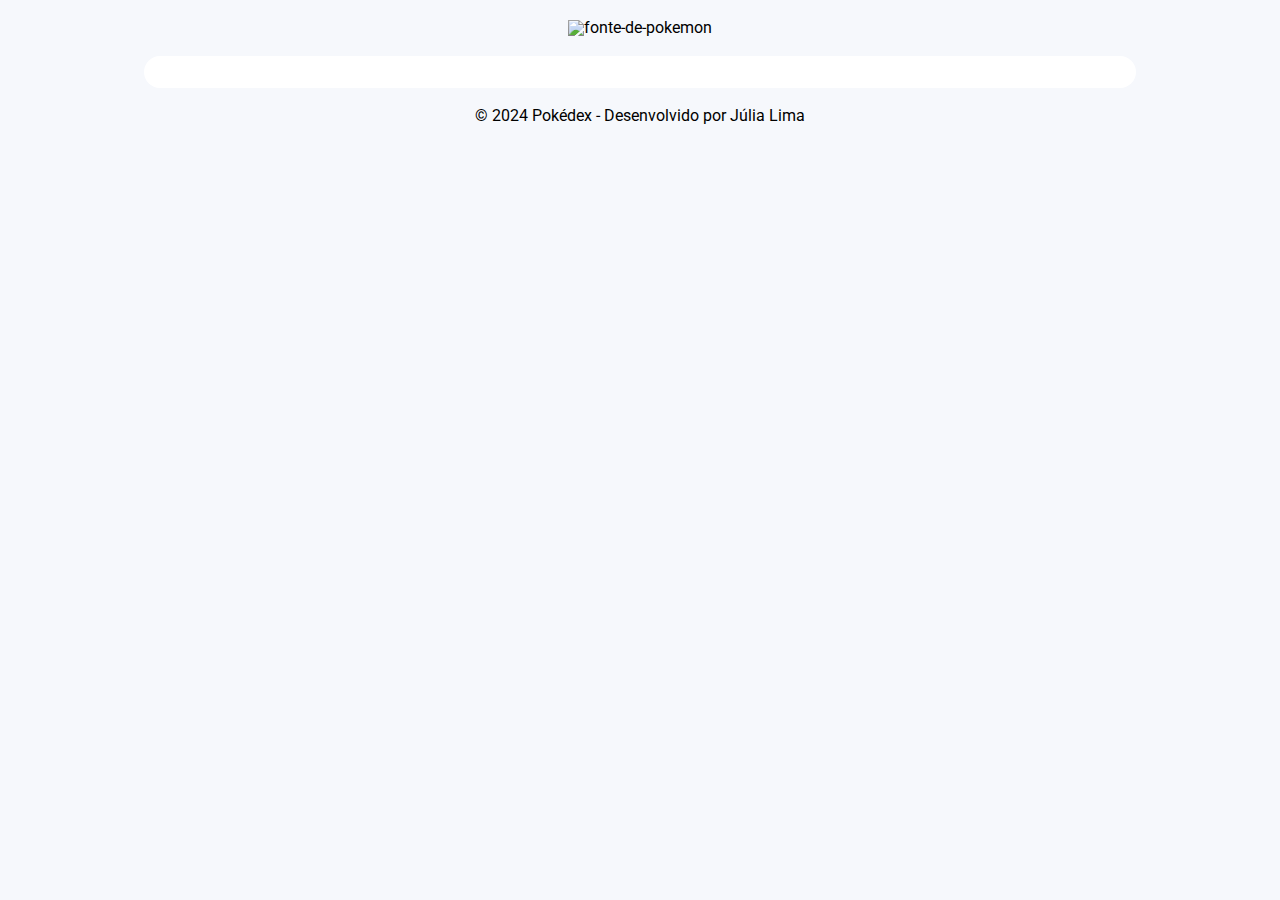
==== src/pages/details.html @ 0182f1bb "feat: pagina de detalhe para cada pokemon" ====
<!DOCTYPE html>
<html lang="pt-BR">
  <head>
    <meta charset="UTF-8" />
    <meta name="viewport" content="width=device-width, initial-scale=1.0" />
    <title>Pokedex - Detalhes</title>
    <!-- CSS -->
    <link rel="stylesheet" href="../css/reset.css" />
    <link rel="stylesheet" href="../css/global.css" />
    <link rel="stylesheet" href="../css/coresTypes.css" />
    <link rel="stylesheet" href="../css/pokedex.css" />
    <link rel="stylesheet" href="../css/media-query.css" />
    <!-- NORMALIZE CSS -->
    <link
      rel="stylesheet"
      href="https://cdnjs.cloudflare.com/ajax/libs/normalize/8.0.1/normalize.min.css"
      integrity="sha512-NhSC1YmyruXifcj/KFRWoC561YpHpc5Jtzgvbuzx5VozKpWvQ+4nXhPdFgmx8xqexRcpAglTj9sIBWINXa8x5w=="
      crossorigin="anonymous"
      referrerpolicy="no-referrer"
    />
    <!-- GOOGLE FONTS -->
    <link rel="preconnect" href="https://fonts.googleapis.com" />
    <link rel="preconnect" href="https://fonts.gstatic.com" crossorigin />
    <link
      href="https://fonts.googleapis.com/css2?family=Roboto:wght@100;300;500;700&display=swap"
      rel="stylesheet"
    />
    <!-- favicon -->
    <link
      rel="shortcut icon"
      href="../assets/images/favicon.ico"
      type="image/x-icon"
    />
  </head>
  <body>
    <header>
      <img
        class="titulo-logo"
        src="https://fontmeme.com/permalink/240131/0e00b1cc882d5290d75a175506ee5f25.png"
        alt="fonte-de-pokemon"
        border="0"
      />
    </header>

    <section class="content">
      <div id="pokemonDetails" class="pokemon-details">

      </div>
    </section>

    <footer>
      <p class="paragrafo__footer">
        © 2024 Pokédex - Desenvolvido por
        <a
          class="link__linkedin"
          href="https://www.linkedin.com/in/juliafclima/"
          target="_blank"
          >Júlia Lima</a
        >
      </p>
    </footer>

    <script src="../js/pokemonModel.js"></script>
    <script src="../js/pokeapi.js"></script>
    <script src="../js/main.js"></script>
    <script src="../js/details.js"></script>
  </body>
</html>
---- src/css/global.css ----
* {
  font-family: "Roboto", sans-serif;
  padding: 0;
  margin: 0;
  box-sizing: border-box;
}

body {
  background-color: #f6f8fc;
}

header,
footer {
  display: flex;
  justify-content: center;
  align-items: center;
  margin: 20px 0;
}

.content {
  width: 100vw;
  height: 100vh;
  padding: 1rem;
  background-color: #fff;
}

.paragrafo__footer {
  font-size: 0.8rem;
  margin-bottom: 20px;
  text-align: center;
}

.link__linkedin {
  text-decoration: none;
  color: black;
  &:hover {
    text-decoration: underline;
  }
}

.titulo-logo {
  max-width: 90%;
  height: auto;
  display: block; 
  margin: auto;
}
---- src/css/coresTypes.css ----
.normal {
  background-color: #9d9d72;
}

.fire {
  background-color: #f37538;
}

.water {
  background-color: #567fe5;
}

.grass {
  background-color: #62c154;
}

.electric {
  background-color: #ffcb47;
}

.ice {
  background-color: #85ced1;
}

.ground {
  background-color: #e1ba69;
}

.flying {
  background-color: #a17fe8;
}

.poison {
  background-color: #9d3392;
}

.fighting {
  background-color: #bf2d29;
}

.psychic {
  background-color: #ff4d7e;
}

.dark {
  background-color: #6a4f42;
}

.rock {
  background-color: #b19a47;
}

.bug {
  background-color: #a0b135;
}

.ghost {
  background-color: #644b8a;
}

.steel {
  background-color: #9591a8;
}

.dragon {
  background-color: #5018b6;
}

.fairy {
  background-color: #cd849b;
}
---- src/css/pokedex.css ----
.content .pokemons {
  display: grid;
  grid-template-columns: 1fr;
  list-style: none;
}

.pokemon {
  display: flex;
  flex-direction: column;
  margin: 0.5rem;
  padding: 1rem;
  border-radius: 1rem;
  transition: transform 0.3s ease-in-out; 
}

.pokemon:hover {
  transform: scale(1.1);
  -webkit-transform: scale(1.1);
  -moz-transform: scale(1.1);
  -ms-transform: scale(1.1);
  -o-transform: scale(1.1);
}

.pokemon .detail img {
  max-width: 100%;
  height: 70px;
  align-self: flex-end;
}

.pokemon .number {
  color: #000;
  opacity: 0.6;
  text-align: right;
  font-size: 0.625rem;
}

.pokemon .name {
  color: #fff5ee;
  margin-bottom: 0.25rem;
  text-transform: capitalize;
}

.pokemon .detail {
  display: flex;
  flex-direction: row;
  align-items: center;
  justify-content: space-between;
}

.detail .types {
  padding: 0;
  margin: 0;
  list-style: none;
}

.types .type {
  color: #fff5ee;
  padding: 0.23rem 0.5rem;
  font-size: 0.625rem;
  margin: 0.25rem 0;
  border-radius: 1rem;
  filter: brightness(1.1);
  -webkit-filter: brightness(1.1);
  text-align: center;
}

.pagination {
  display: flex;
  flex-direction: row;
  justify-content: center;
  align-items: center;
  width: 100%;
  padding: 1rem;
}

.pagination button {
  padding: 0.4rem 0.6rem;
  margin: 0.25rem 0;
  font-size: 1rem;
  background-color: #6c79db;
  color: #fff;
  border: none;
  border-radius: 1rem;
  -webkit-border-radius: 1rem;
  -moz-border-radius: 1rem;
  -ms-border-radius: 1rem;
  -o-border-radius: 1rem;
}
---- src/css/media-query.css ----
@media screen and (min-width: 380px) {
  .content .pokemons {
    grid-template-columns: 1fr 1fr;
  }

  .paragrafo__footer, .link__linkedin {
    font-size: 1rem;
  }
}

@media screen and (min-width: 576px) {
  .content .pokemons {
    grid-template-columns: 1fr 1fr 1fr;
  }
}

@media screen and (min-width: 992px) {
  .content {
    max-width: 992px;
    margin: 1rem auto;
    height: auto;
    border-radius: 1rem;
  }

  .content .pokemons {
    grid-template-columns: 1fr 1fr 1fr 1fr;
  }
}
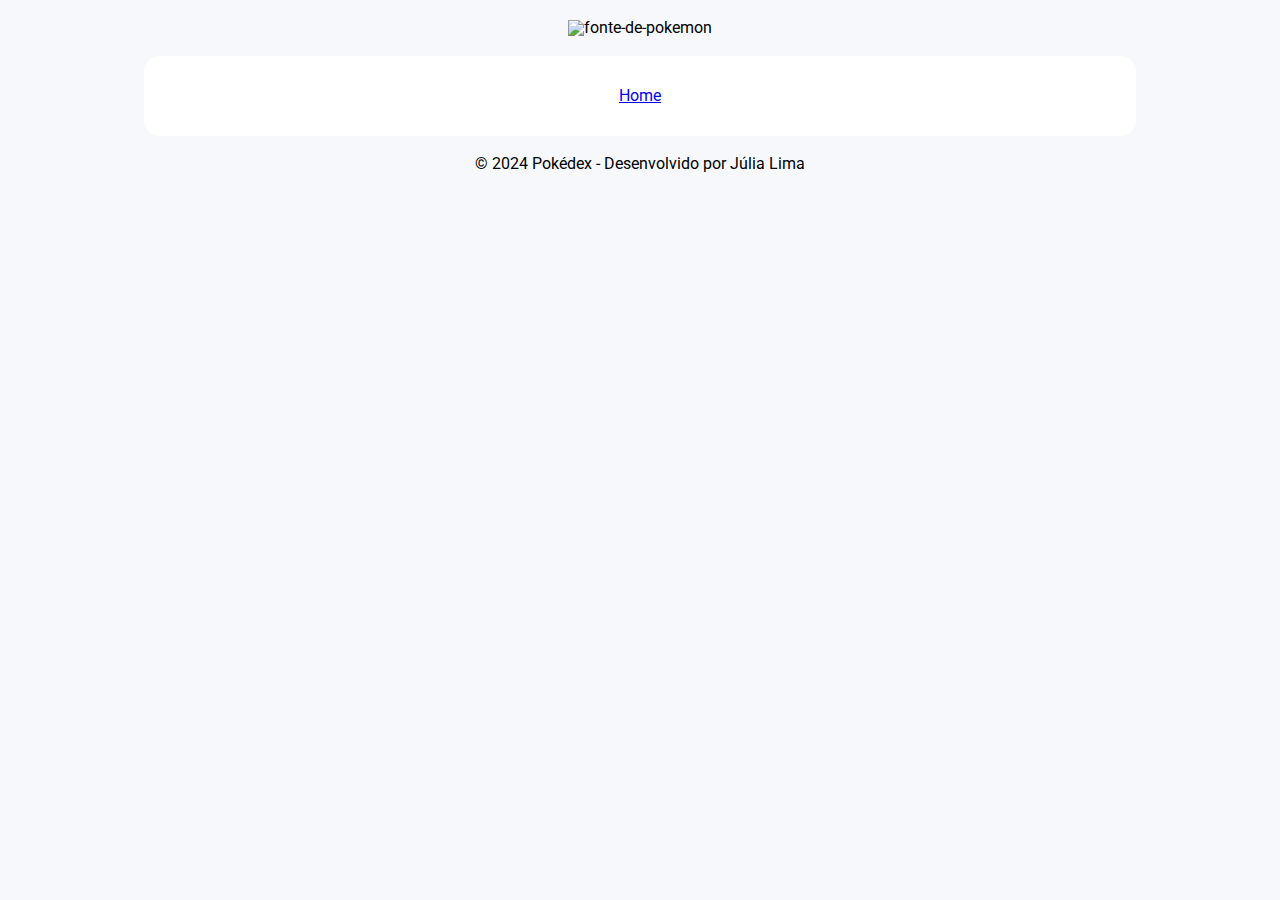
==== commit 1d511378: "fix: a partir do terceiro pokemon ele mostra o detalhe errado" ====
--- a/src/pages/details.html
+++ b/src/pages/details.html
@@ -34,17 +34,16 @@
   </head>
   <body>
     <header>
-      <img
-        class="titulo-logo"
-        src="https://fontmeme.com/permalink/240131/0e00b1cc882d5290d75a175506ee5f25.png"
-        alt="fonte-de-pokemon"
-        border="0"
-      />
+      <img class="titulo-logo" src="https://fontmeme.com/permalink/240131/09e4bf39d4685e274baf43eb5e198a6c.png" alt="fonte-de-pokemon" border="0">
     </header>
 
     <section class="content">
       <div id="pokemonDetails" class="pokemon-details">
 
+      </div>
+
+      <div class="pagination">
+        <a href="index.html">Home</a>
       </div>
     </section>
 
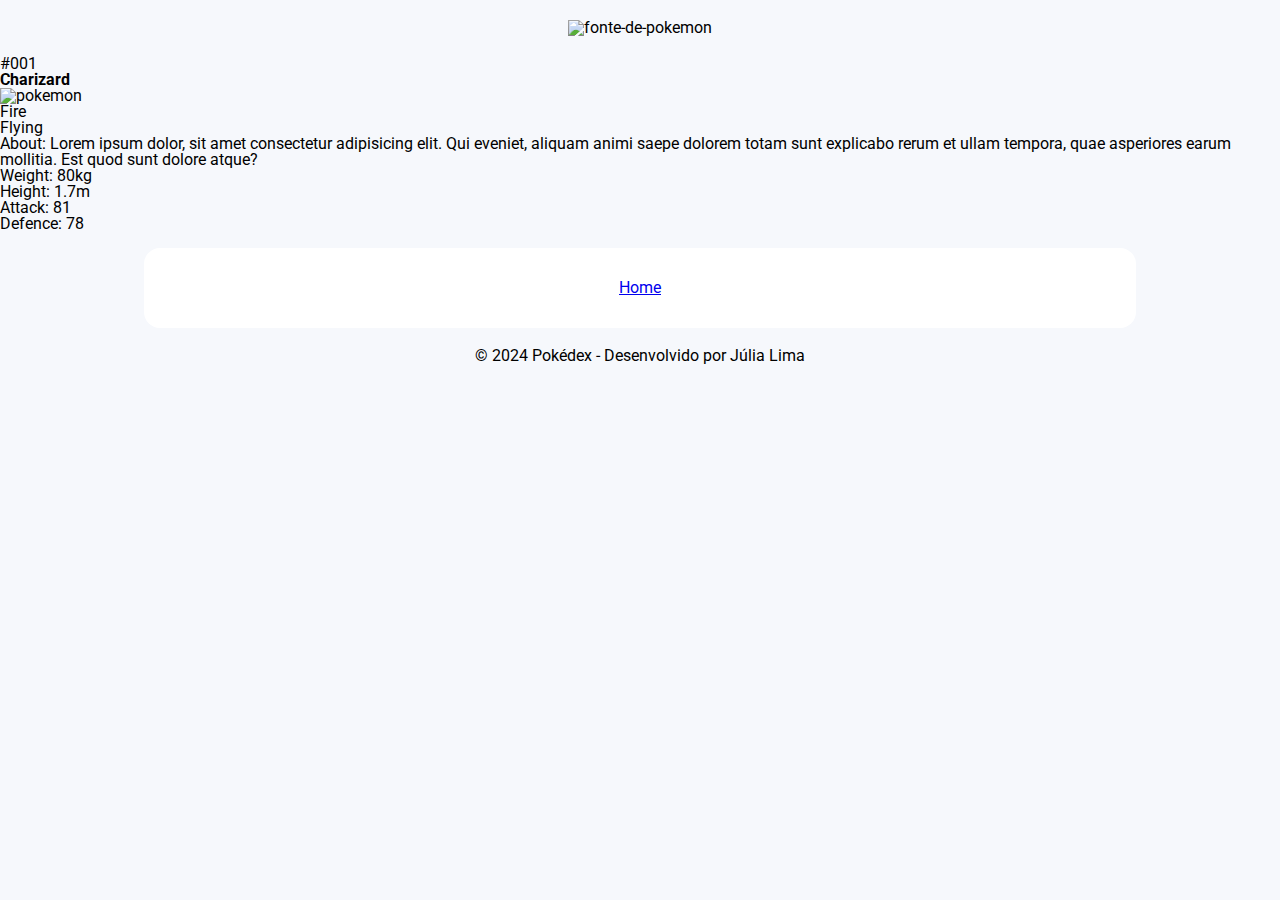
==== commit 5b7a9442: "feat: desenhando o formato do card inicial de detalhe do pokemon" ====
--- a/src/pages/details.html
+++ b/src/pages/details.html
@@ -9,6 +9,7 @@
     <link rel="stylesheet" href="../css/global.css" />
     <link rel="stylesheet" href="../css/coresTypes.css" />
     <link rel="stylesheet" href="../css/pokedex.css" />
+    <link rel="stylesheet" href="../css/pokedexDetail.css" />
     <link rel="stylesheet" href="../css/media-query.css" />
     <!-- NORMALIZE CSS -->
     <link
@@ -34,14 +35,33 @@
   </head>
   <body>
     <header>
-      <img class="titulo-logo" src="https://fontmeme.com/permalink/240131/09e4bf39d4685e274baf43eb5e198a6c.png" alt="fonte-de-pokemon" border="0">
+      <img
+        class="titulo-logo"
+        src="https://fontmeme.com/permalink/240131/09e4bf39d4685e274baf43eb5e198a6c.png"
+        alt="fonte-de-pokemon"
+        border="0"
+      />
     </header>
 
+    <p>#001</p>
+    <h1>Charizard</h1>
+    <img
+      src="https://spazioinwind.libero.it/amenitavarie/pokemon/pokedex/omanytepd.gif"
+      alt="pokemon"
+    />
+    <p>Fire</p>
+    <p>Flying</p>
+    <p>
+      About: Lorem ipsum dolor, sit amet consectetur adipisicing elit. Qui
+      eveniet, aliquam animi saepe dolorem totam sunt explicabo rerum et ullam
+      tempora, quae asperiores earum mollitia. Est quod sunt dolore atque?
+    </p>
+    <p>Weight: 80kg</p>
+    <p>Height: 1.7m</p>
+    <p>Attack: 81</p>
+    <p>Defence: 78</p>
     <section class="content">
-      <div id="pokemonDetails" class="pokemon-details">
-
-      </div>
-
+      <div id="pokemonDetails" class="pokemon-details"></div>
       <div class="pagination">
         <a href="index.html">Home</a>
       </div>
@@ -61,7 +81,6 @@
 
     <script src="../js/pokemonModel.js"></script>
     <script src="../js/pokeapi.js"></script>
-    <script src="../js/main.js"></script>
     <script src="../js/details.js"></script>
   </body>
 </html>
--- a/src/css/pokedexDetail.css
+++ b/src/css/pokedexDetail.css
@@ -0,0 +1,53 @@
+.pokemonDetail {
+  display: flex;
+  flex-direction: column;
+  margin: 0.5rem;
+  padding: 1rem;
+  border-radius: 1rem;
+  transition: transform 0.3s ease-in-out;
+}
+
+.pokemonDetail:hover {
+  transform: scale(1.1);
+  -webkit-transform: scale(1.1);
+  -moz-transform: scale(1.1);
+  -ms-transform: scale(1.1);
+  -o-transform: scale(1.1);
+}
+
+.numberDetail {
+  color: #000;
+  opacity: 0.6;
+  text-align: right;
+  font-size: 0.625rem;
+}
+
+.nameDetail {
+  color: #fff5ee;
+  margin-bottom: 0.25rem;
+  text-transform: capitalize;
+}
+
+.details {
+  display: flex;
+  flex-direction: row;
+  align-items: center;
+  justify-content: space-between;
+}
+
+.typesDetail {
+  padding: 0;
+  margin: 0;
+  list-style: none;
+}
+
+.typeDetail {
+  color: #fff5ee;
+  padding: 0.23rem 0.5rem;
+  font-size: 0.625rem;
+  margin: 0.25rem 0;
+  border-radius: 1rem;
+  filter: brightness(1.1);
+  -webkit-filter: brightness(1.1);
+  text-align: center;
+}
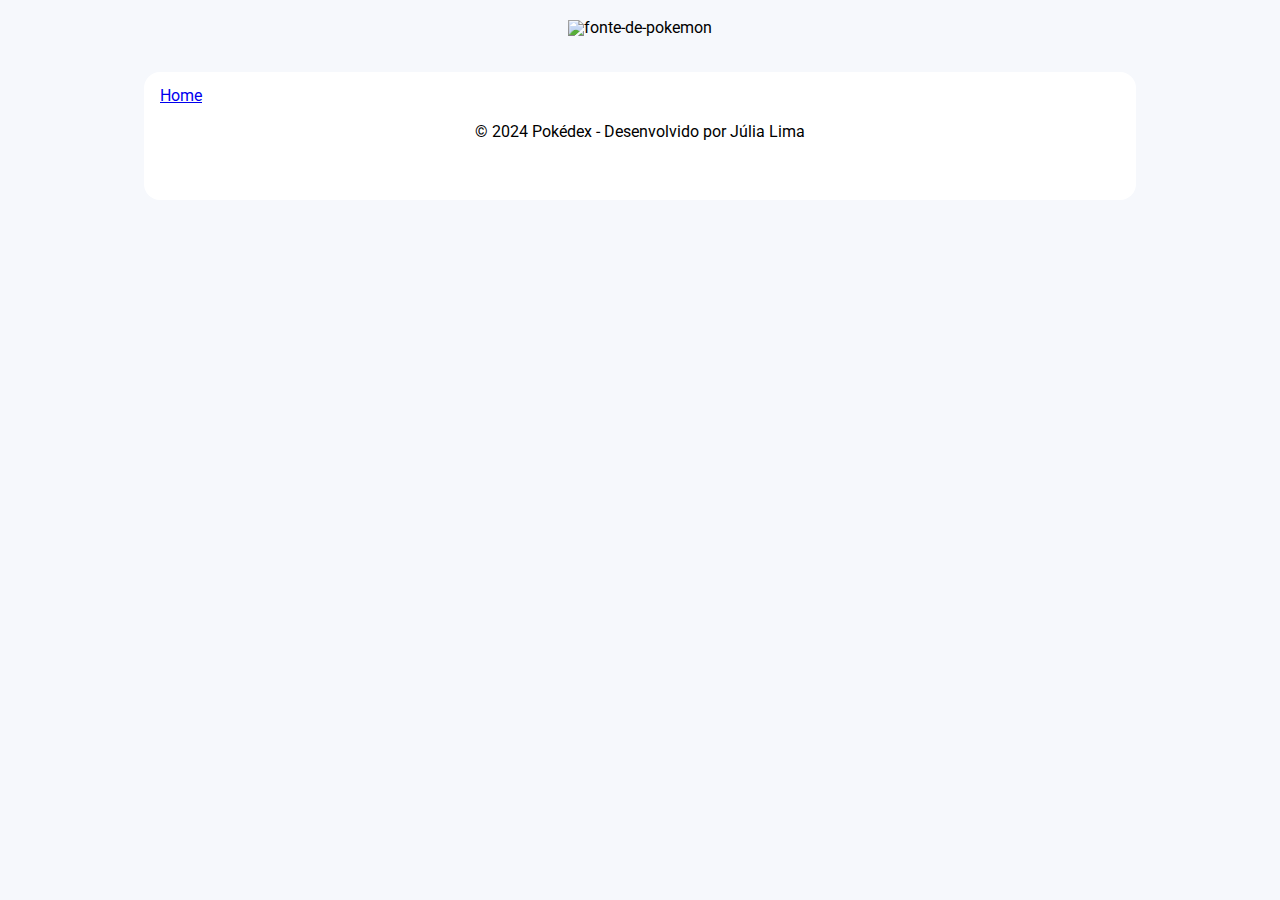
==== commit fea10f07: "feat: style card detalhe" ====
--- a/src/pages/details.html
+++ b/src/pages/details.html
@@ -43,41 +43,22 @@
       />
     </header>
 
-    <p>#001</p>
-    <h1>Charizard</h1>
-    <img
-      src="https://spazioinwind.libero.it/amenitavarie/pokemon/pokedex/omanytepd.gif"
-      alt="pokemon"
-    />
-    <p>Fire</p>
-    <p>Flying</p>
-    <p>
-      About: Lorem ipsum dolor, sit amet consectetur adipisicing elit. Qui
-      eveniet, aliquam animi saepe dolorem totam sunt explicabo rerum et ullam
-      tempora, quae asperiores earum mollitia. Est quod sunt dolore atque?
-    </p>
-    <p>Weight: 80kg</p>
-    <p>Height: 1.7m</p>
-    <p>Attack: 81</p>
-    <p>Defence: 78</p>
     <section class="content">
       <div id="pokemonDetails" class="pokemon-details"></div>
-      <div class="pagination">
-        <a href="index.html">Home</a>
-      </div>
+
+      <a href="index.html">Home</a>
+      <footer>
+        <p class="paragrafo__footer">
+          © 2024 Pokédex - Desenvolvido por
+          <a
+            class="link__linkedin"
+            href="https://www.linkedin.com/in/juliafclima/"
+            target="_blank"
+            >Júlia Lima</a
+          >
+        </p>
+      </footer>
     </section>
-
-    <footer>
-      <p class="paragrafo__footer">
-        © 2024 Pokédex - Desenvolvido por
-        <a
-          class="link__linkedin"
-          href="https://www.linkedin.com/in/juliafclima/"
-          target="_blank"
-          >Júlia Lima</a
-        >
-      </p>
-    </footer>
 
     <script src="../js/pokemonModel.js"></script>
     <script src="../js/pokeapi.js"></script>
--- a/src/css/global.css
+++ b/src/css/global.css
@@ -7,6 +7,9 @@
 
 body {
   background-color: #f6f8fc;
+  display: flex;
+  flex-direction: column;
+  justify-content: center;
 }
 
 header,
@@ -22,6 +25,10 @@
   height: 100vh;
   padding: 1rem;
   background-color: #fff;
+  display: flex;
+  justify-content: center;
+  padding-bottom: 20px;
+  flex-direction: column;
 }
 
 .paragrafo__footer {
@@ -41,6 +48,6 @@
 .titulo-logo {
   max-width: 90%;
   height: auto;
-  display: block; 
+  display: block;
   margin: auto;
 }
--- a/src/css/pokedexDetail.css
+++ b/src/css/pokedexDetail.css
@@ -1,47 +1,48 @@
-.pokemonDetail {
+.card {
   display: flex;
   flex-direction: column;
-  margin: 0.5rem;
-  padding: 1rem;
-  border-radius: 1rem;
-  transition: transform 0.3s ease-in-out;
+  justify-content: center;
+  max-width: 300px;
+  height: 400px;
+  margin: 20px;
+  padding: 15px;
+  border: 1px solid #ccc;
+  border-radius: 8px;
+  box-shadow: 0 0 10px rgba(0, 0, 0, 0.1);
+  text-align: center;
 }
 
-.pokemonDetail:hover {
-  transform: scale(1.1);
-  -webkit-transform: scale(1.1);
-  -moz-transform: scale(1.1);
-  -ms-transform: scale(1.1);
-  -o-transform: scale(1.1);
+.card span {
+  display: block;
+  margin-bottom: 5px;
+  color: #fff;
 }
 
-.numberDetail {
-  color: #000;
-  opacity: 0.6;
-  text-align: right;
-  font-size: 0.625rem;
+.card h1 {
+  font-size: 1.5em;
+  margin-bottom: 10px;
+  color: #fff;
 }
 
-.nameDetail {
-  color: #fff5ee;
-  margin-bottom: 0.25rem;
-  text-transform: capitalize;
+.card img {
+  max-width: 100%;
+  height: auto;
+  margin-bottom: 10px;
+  border-radius: 8px;
 }
 
-.details {
-  display: flex;
-  flex-direction: row;
-  align-items: center;
-  justify-content: space-between;
+.card p {
+  margin: 5px 0;
+  color: #fff;
 }
 
-.typesDetail {
-  padding: 0;
-  margin: 0;
-  list-style: none;
+.card .about {
+  margin-top: 15px;
 }
 
-.typeDetail {
+.card .pokemon-tipos {
+  display: flex;
+  justify-content: space-evenly;
   color: #fff5ee;
   padding: 0.23rem 0.5rem;
   font-size: 0.625rem;
@@ -51,3 +52,13 @@
   -webkit-filter: brightness(1.1);
   text-align: center;
 }
+
+.card .pokemon-tipos span {
+  padding: 5px 10px;
+  border-radius: 5px;
+}
+
+.card .pokemon-details {
+  display: flex;
+  flex-direction: column;
+}
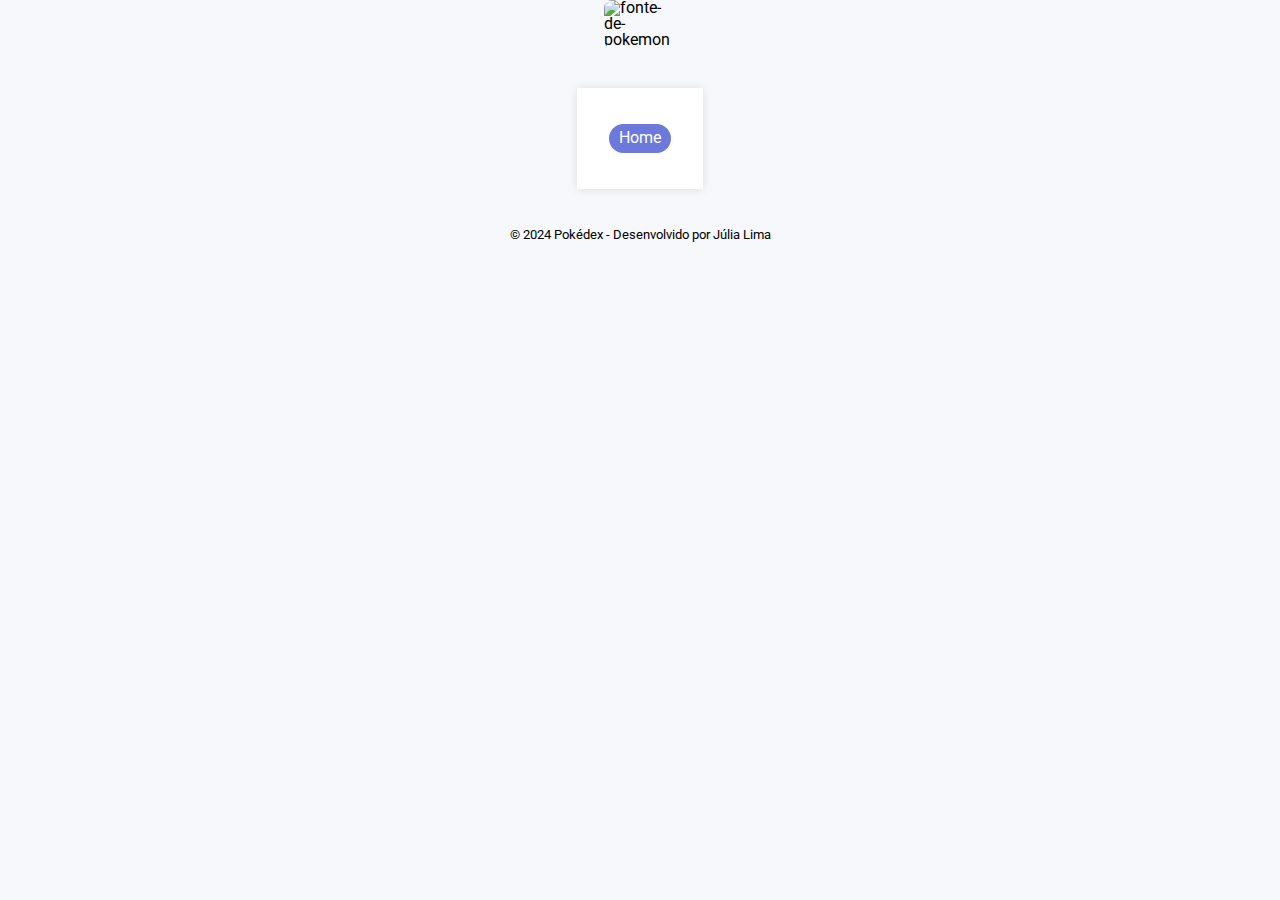
==== commit 73b18956: "feat: style do card detalhe" ====
--- a/src/pages/details.html
+++ b/src/pages/details.html
@@ -8,9 +8,8 @@
     <link rel="stylesheet" href="../css/reset.css" />
     <link rel="stylesheet" href="../css/global.css" />
     <link rel="stylesheet" href="../css/coresTypes.css" />
-    <link rel="stylesheet" href="../css/pokedex.css" />
-    <link rel="stylesheet" href="../css/pokedexDetail.css" />
-    <link rel="stylesheet" href="../css/media-query.css" />
+    <link rel="stylesheet" href="../css/details.css" />
+
     <!-- NORMALIZE CSS -->
     <link
       rel="stylesheet"
@@ -34,19 +33,23 @@
     />
   </head>
   <body>
-    <header>
-      <img
-        class="titulo-logo"
-        src="https://fontmeme.com/permalink/240131/09e4bf39d4685e274baf43eb5e198a6c.png"
-        alt="fonte-de-pokemon"
-        border="0"
-      />
-    </header>
+    <div class="container">
+      <header>
+        <img
+          class="titulo-logo"
+          src="https://fontmeme.com/permalink/240131/09e4bf39d4685e274baf43eb5e198a6c.png"
+          alt="fonte-de-pokemon"
+          border="0"
+        />
+      </header>
 
-    <section class="content">
-      <div id="pokemonDetails" class="pokemon-details"></div>
-
-      <a href="index.html">Home</a>
+      <section class="content">
+        <div id="pokemonDetails" class="pokemon-details"></div>
+        <div class="pagination">
+          <a href="index.html" class="button-home">Home</a>
+        </div>
+      </section>
+      
       <footer>
         <p class="paragrafo__footer">
           © 2024 Pokédex - Desenvolvido por
@@ -58,8 +61,7 @@
           >
         </p>
       </footer>
-    </section>
-
+    </div>
     <script src="../js/pokemonModel.js"></script>
     <script src="../js/pokeapi.js"></script>
     <script src="../js/details.js"></script>
--- a/src/css/global.css
+++ b/src/css/global.css
@@ -7,9 +7,6 @@
 
 body {
   background-color: #f6f8fc;
-  display: flex;
-  flex-direction: column;
-  justify-content: center;
 }
 
 header,
@@ -17,18 +14,12 @@
   display: flex;
   justify-content: center;
   align-items: center;
-  margin: 20px 0;
 }
 
 .content {
-  width: 100vw;
-  height: 100vh;
   padding: 1rem;
   background-color: #fff;
-  display: flex;
-  justify-content: center;
-  padding-bottom: 20px;
-  flex-direction: column;
+  box-shadow: 0 0 10px rgba(0, 0, 0, 0.1);
 }
 
 .paragrafo__footer {
@@ -46,8 +37,15 @@
 }
 
 .titulo-logo {
-  max-width: 90%;
+  max-width: 50%; 
   height: auto;
-  display: block;
+  display: block; 
   margin: auto;
 }
+
+@media screen and (min-width: 768px) {
+  .content {
+    max-width: 600px;
+    margin: 0 auto;
+  }
+}
--- a/src/css/details.css
+++ b/src/css/details.css
@@ -0,0 +1,118 @@
+.container {
+  display: flex;
+  flex-direction: column;
+  justify-content: center;
+  align-items: center;
+}
+
+.content {
+  flex: 1;
+  display: flex;
+  flex-direction: column;
+  align-items: center;
+  justify-content: center;
+  margin: 40px 0;
+}
+
+.pokemon {
+  background-color: #f0f0f0;
+  border: 2px solid #333;
+  border-radius: 10px;
+  padding: 10px;
+  margin: 10px;
+  width: 350px;
+  text-align: center;
+  box-shadow: 0 0 10px rgba(0, 0, 0, 0.1);
+}
+
+.number {
+  display: block;
+  font-size: 14px;
+  color: #666;
+}
+
+.name {
+  display: block;
+  font-size: 18px;
+  font-weight: bold;
+  margin-top: 5px;
+}
+
+.detail {
+  margin-top: 10px;
+}
+
+.types {
+  margin-bottom: 10px;
+}
+
+.type {
+  display: inline-block;
+  padding: 5px;
+  margin-right: 5px;
+  border-radius: 5px;
+  font-size: 12px;
+  font-weight: bold;
+}
+
+img {
+  max-width: 60%;
+  height: auto;
+  border-radius: 8px;
+  margin: 10px 0;
+}
+
+.caracteristicas {
+  display: flex;
+  justify-content: space-evenly;
+}
+.abilities {
+  margin-top: 10px;
+  display: flex;
+  justify-content: center;
+  gap: 10px;
+}
+
+.ability {
+  display: block;
+  font-size: 14px;
+  color: #333;
+}
+
+.stats {
+  margin-top: 15px;
+  display: flex;
+  justify-content: space-evenly;
+  align-items: stretch
+}
+
+.stat {
+  display: block;
+  font-size: 10px;
+  color: #333;
+}
+
+.pagination {
+  display: flex;
+  flex-direction: row;
+  justify-content: center;
+  align-items: center;
+  width: 100%;
+  padding: 1rem;
+}
+
+.pagination button,
+.pagination .button-home {
+  padding: 0.4rem 0.6rem;
+  margin: 0.25rem 0;
+  font-size: 1rem;
+  background-color: #6c79db;
+  color: #fff;
+  border: none;
+  border-radius: 1rem;
+  -webkit-border-radius: 1rem;
+  -moz-border-radius: 1rem;
+  -ms-border-radius: 1rem;
+  -o-border-radius: 1rem;
+  text-decoration: none;
+}
